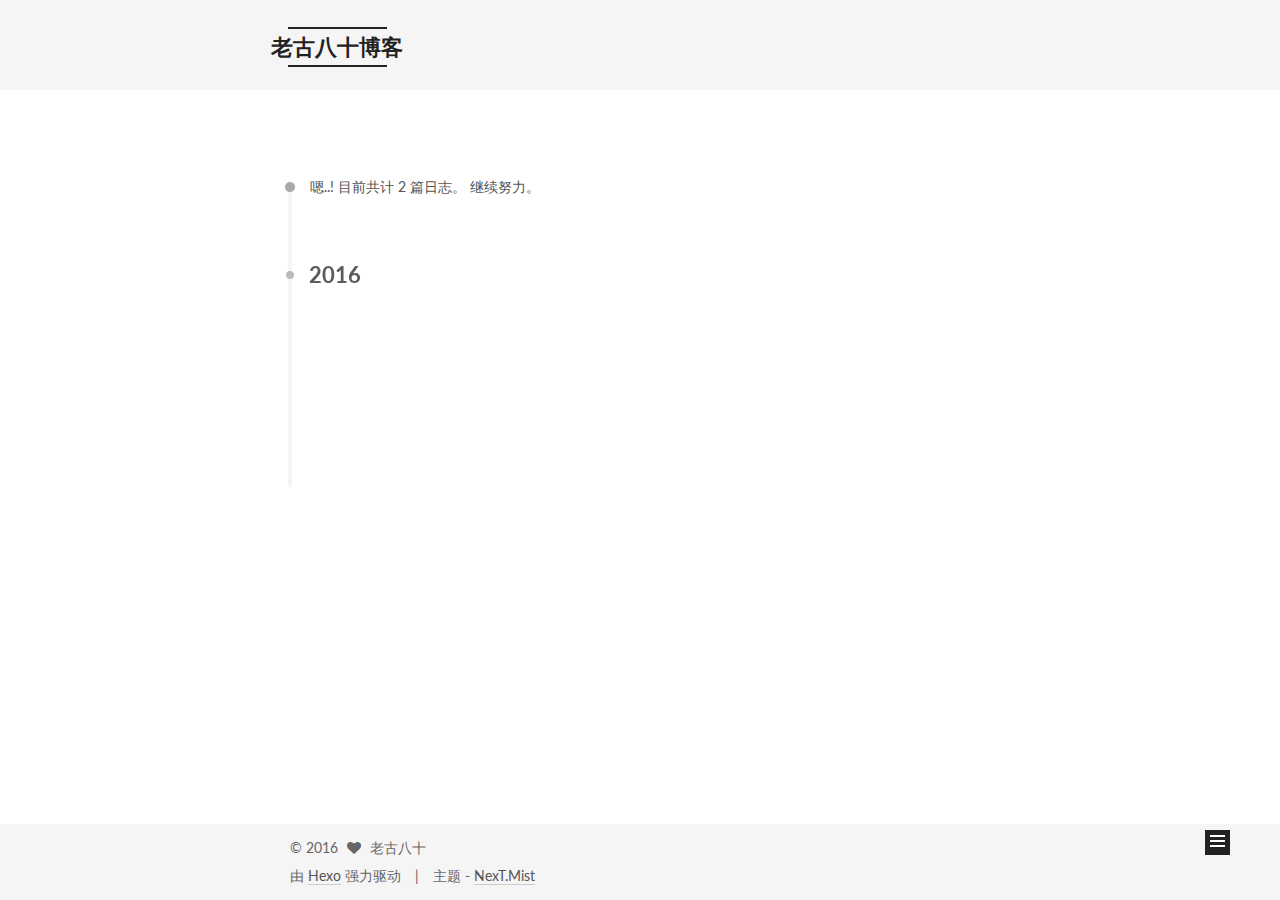
==== archives/index.html @ c92bc1c1 "Site updated: 2016-05-31 10:13:16" ====
<!doctype html>



  


<html class="theme-next mist use-motion">
<head>
  <meta charset="UTF-8"/>
<meta http-equiv="X-UA-Compatible" content="IE=edge,chrome=1" />
<meta name="viewport" content="width=device-width, initial-scale=1, maximum-scale=1"/>



<meta http-equiv="Cache-Control" content="no-transform" />
<meta http-equiv="Cache-Control" content="no-siteapp" />












  
  
  <link href="/vendors/fancybox/source/jquery.fancybox.css?v=2.1.5" rel="stylesheet" type="text/css" />




  
  
  
  

  
    
    
  

  

  

  

  

  
    
    
    <link href="//fonts.googleapis.com/css?family=Lato:300,300italic,400,400italic,700,700italic&subset=latin,latin-ext" rel="stylesheet" type="text/css">
  






<link href="/vendors/font-awesome/css/font-awesome.min.css?v=4.4.0" rel="stylesheet" type="text/css" />

<link href="/css/main.css?v=5.0.1" rel="stylesheet" type="text/css" />


  <meta name="keywords" content="Hexo, NexT" />








  <link rel="shortcut icon" type="image/x-icon" href="/favicon.ico?v=5.0.1" />






<meta name="description" content="技术">
<meta property="og:type" content="website">
<meta property="og:title" content="老古八十博客">
<meta property="og:url" content="http://yoursite.com/archives/index.html">
<meta property="og:site_name" content="老古八十博客">
<meta property="og:description" content="技术">
<meta name="twitter:card" content="summary">
<meta name="twitter:title" content="老古八十博客">
<meta name="twitter:description" content="技术">



<script type="text/javascript" id="hexo.configuration">
  var NexT = window.NexT || {};
  var CONFIG = {
    scheme: 'Mist',
    sidebar: {"position":"left","display":"post"},
    fancybox: true,
    motion: true,
    duoshuo: {
      userId: 0,
      author: '博主'
    }
  };
</script>

  <title> 归档 | 老古八十博客 </title>
</head>

<body itemscope itemtype="http://schema.org/WebPage" lang="zh-Hans">

  










  
  
    
  

  <div class="container one-collumn sidebar-position-left  page-archive  ">
    <div class="headband"></div>

    <header id="header" class="header" itemscope itemtype="http://schema.org/WPHeader">
      <div class="header-inner"><div class="site-meta ">
  

  <div class="custom-logo-site-title">
    <a href="/"  class="brand" rel="start">
      <span class="logo-line-before"><i></i></span>
      <span class="site-title">老古八十博客</span>
      <span class="logo-line-after"><i></i></span>
    </a>
  </div>
  <p class="site-subtitle">个人博客</p>
</div>

<div class="site-nav-toggle">
  <button>
    <span class="btn-bar"></span>
    <span class="btn-bar"></span>
    <span class="btn-bar"></span>
  </button>
</div>

<nav class="site-nav">
  

  
    <ul id="menu" class="menu">
      
        
        <li class="menu-item menu-item-home">
          <a href="/" rel="section">
            
              <i class="menu-item-icon fa fa-fw fa-home"></i> <br />
            
            首页
          </a>
        </li>
      
        
        <li class="menu-item menu-item-archives">
          <a href="/archives" rel="section">
            
              <i class="menu-item-icon fa fa-fw fa-archive"></i> <br />
            
            归档
          </a>
        </li>
      
        
        <li class="menu-item menu-item-tags">
          <a href="/tags" rel="section">
            
              <i class="menu-item-icon fa fa-fw fa-tags"></i> <br />
            
            标签
          </a>
        </li>
      

      
    </ul>
  

  
</nav>

 </div>
    </header>

    <main id="main" class="main">
      <div class="main-inner">
        <div class="content-wrap">
          <div id="content" class="content">
            

  <section id="posts" class="posts-collapse">
    <span class="archive-move-on"></span>

    <span class="archive-page-counter">
      
      
      
        
      
      嗯..! 目前共计 2 篇日志。 继续努力。
    </span>

    

      
      
      

      
        
        <div class="collection-title">
          <h2 class="archive-year motion-element" id="archive-year-2016">2016</h2>
        </div>
      
      

      

  <article class="post post-type-normal" itemscope itemtype="http://schema.org/Article">
    <header class="post-header">

      <h1 class="post-title">
        
            <a class="post-title-link" href="/2016/05/31/hello-world/" itemprop="url">
              
                <span itemprop="name">Hello World</span>
              
            </a>
        
      </h1>

      <div class="post-meta">
        <time class="post-time" itemprop="dateCreated"
              datetime="2016-05-31T10:12:57+08:00"
              content="2016-05-31" >
          05-31
        </time>
      </div>

    </header>
  </article>



    

      
      
      

      
      

      

  <article class="post post-type-normal" itemscope itemtype="http://schema.org/Article">
    <header class="post-header">

      <h1 class="post-title">
        
            <a class="post-title-link" href="/2016/05/31/开始/" itemprop="url">
              
                <span itemprop="name">开始</span>
              
            </a>
        
      </h1>

      <div class="post-meta">
        <time class="post-time" itemprop="dateCreated"
              datetime="2016-05-31T09:29:41+08:00"
              content="2016-05-31" >
          05-31
        </time>
      </div>

    </header>
  </article>



    

  </section>

  



          </div>
          


          

        </div>
        
          
  
  <div class="sidebar-toggle">
    <div class="sidebar-toggle-line-wrap">
      <span class="sidebar-toggle-line sidebar-toggle-line-first"></span>
      <span class="sidebar-toggle-line sidebar-toggle-line-middle"></span>
      <span class="sidebar-toggle-line sidebar-toggle-line-last"></span>
    </div>
  </div>

  <aside id="sidebar" class="sidebar">
    <div class="sidebar-inner">

      

      

      <section class="site-overview sidebar-panel  sidebar-panel-active ">
        <div class="site-author motion-element" itemprop="author" itemscope itemtype="http://schema.org/Person">
          <img class="site-author-image" itemprop="image"
               src="/images/avatar.gif"
               alt="老古八十" />
          <p class="site-author-name" itemprop="name">老古八十</p>
          <p class="site-description motion-element" itemprop="description">技术</p>
        </div>
        <nav class="site-state motion-element">
          <div class="site-state-item site-state-posts">
            <a href="/archives">
              <span class="site-state-item-count">2</span>
              <span class="site-state-item-name">日志</span>
            </a>
          </div>

          

          
            <div class="site-state-item site-state-tags">
              <a href="/tags">
                <span class="site-state-item-count">1</span>
                <span class="site-state-item-name">标签</span>
              </a>
            </div>
          

        </nav>

        

        <div class="links-of-author motion-element">
          
        </div>

        
        

        
        

      </section>

      

    </div>
  </aside>


        
      </div>
    </main>

    <footer id="footer" class="footer">
      <div class="footer-inner">
        <div class="copyright" >
  
  &copy; 
  <span itemprop="copyrightYear">2016</span>
  <span class="with-love">
    <i class="fa fa-heart"></i>
  </span>
  <span class="author" itemprop="copyrightHolder">老古八十</span>
</div>

<div class="powered-by">
  由 <a class="theme-link" href="http://hexo.io">Hexo</a> 强力驱动
</div>

<div class="theme-info">
  主题 -
  <a class="theme-link" href="https://github.com/iissnan/hexo-theme-next">
    NexT.Mist
  </a>
</div>

        

        
      </div>
    </footer>

    <div class="back-to-top">
      <i class="fa fa-arrow-up"></i>
    </div>
  </div>

  

<script type="text/javascript">
  if (Object.prototype.toString.call(window.Promise) !== '[object Function]') {
    window.Promise = null;
  }
</script>









  



  
  <script type="text/javascript" src="/vendors/jquery/index.js?v=2.1.3"></script>

  
  <script type="text/javascript" src="/vendors/fastclick/lib/fastclick.min.js?v=1.0.6"></script>

  
  <script type="text/javascript" src="/vendors/jquery_lazyload/jquery.lazyload.js?v=1.9.7"></script>

  
  <script type="text/javascript" src="/vendors/velocity/velocity.min.js?v=1.2.1"></script>

  
  <script type="text/javascript" src="/vendors/velocity/velocity.ui.min.js?v=1.2.1"></script>

  
  <script type="text/javascript" src="/vendors/fancybox/source/jquery.fancybox.pack.js?v=2.1.5"></script>


  


  <script type="text/javascript" src="/js/src/utils.js?v=5.0.1"></script>

  <script type="text/javascript" src="/js/src/motion.js?v=5.0.1"></script>



  
  

  
  
    <script type="text/javascript" id="motion.page.archive">
      $('.archive-year').velocity('transition.slideLeftIn');
    </script>
  


  


  <script type="text/javascript" src="/js/src/bootstrap.js?v=5.0.1"></script>



  



  




  
  
  

  

  

</body>
</html>
---- css/main.css ----
/* normalize.css v3.0.2 | MIT License | git.io/normalize */
html {
  font-family: sans-serif; /* 1 */
  -ms-text-size-adjust: 100%; /* 2 */
  -webkit-text-size-adjust: 100%; /* 2 */
}
body {
  margin: 0;
}
article,
aside,
details,
figcaption,
figure,
footer,
header,
hgroup,
main,
menu,
nav,
section,
summary {
  display: block;
}
audio,
canvas,
progress,
video {
  display: inline-block; /* 1 */
  vertical-align: baseline; /* 2 */
}
audio:not([controls]) {
  display: none;
  height: 0;
}
[hidden],
template {
  display: none;
}
a {
  background-color: transparent;
}
a:active,
a:hover {
  outline: 0;
}
abbr[title] {
  border-bottom: 1px dotted;
}
b,
strong {
  font-weight: bold;
}
dfn {
  font-style: italic;
}
h1 {
  font-size: 2em;
  margin: 0.67em 0;
}
mark {
  background: #ff0;
  color: #000;
}
small {
  font-size: 80%;
}
sub,
sup {
  font-size: 75%;
  line-height: 0;
  position: relative;
  vertical-align: baseline;
}
sup {
  top: -0.5em;
}
sub {
  bottom: -0.25em;
}
img {
  border: 0;
}
svg:not(:root) {
  overflow: hidden;
}
figure {
  margin: 1em 40px;
}
hr {
  -moz-box-sizing: content-box;
  box-sizing: content-box;
  height: 0;
}
pre {
  overflow: auto;
}
code,
kbd,
pre,
samp {
  font-family: monospace, monospace;
  font-size: 1em;
}
button,
input,
optgroup,
select,
textarea {
  color: inherit; /* 1 */
  font: inherit; /* 2 */
  margin: 0; /* 3 */
}
button {
  overflow: visible;
}
button,
select {
  text-transform: none;
}
button,
html input[type="button"],
input[type="reset"],
input[type="submit"] {
  -webkit-appearance: button; /* 2 */
  cursor: pointer; /* 3 */
}
button[disabled],
html input[disabled] {
  cursor: default;
}
button::-moz-focus-inner,
input::-moz-focus-inner {
  border: 0;
  padding: 0;
}
input {
  line-height: normal;
}
input[type="checkbox"],
input[type="radio"] {
  box-sizing: border-box; /* 1 */
  padding: 0; /* 2 */
}
input[type="number"]::-webkit-inner-spin-button,
input[type="number"]::-webkit-outer-spin-button {
  height: auto;
}
input[type="search"] {
  -webkit-appearance: textfield; /* 1 */
  -moz-box-sizing: content-box;
  -webkit-box-sizing: content-box; /* 2 */
  box-sizing: content-box;
}
input[type="search"]::-webkit-search-cancel-button,
input[type="search"]::-webkit-search-decoration {
  -webkit-appearance: none;
}
fieldset {
  border: 1px solid #c0c0c0;
  margin: 0 2px;
  padding: 0.35em 0.625em 0.75em;
}
legend {
  border: 0; /* 1 */
  padding: 0; /* 2 */
}
textarea {
  overflow: auto;
}
optgroup {
  font-weight: bold;
}
table {
  border-collapse: collapse;
  border-spacing: 0;
}
td,
th {
  padding: 0;
}
::selection {
  background: #262a30;
  color: #fff;
}
body {
  position: relative;
  font-family: 'Lato', "PingFang SC", "Microsoft YaHei", sans-serif;
  font-size: 14px;
  line-height: 2;
  color: #555;
  background: #fff;
}
@media (max-width: 767px) {
  body {
    padding-right: 0 !important;
  }
}
@media (min-width: 768px) and (max-width: 991px) {
  body {
    padding-right: 0 !important;
  }
}
@media (min-width: 1600px) {
  body {
    font-size: 16px;
  }
}
h1,
h2,
h3,
h4,
h5,
h6 {
  margin: 0;
  padding: 0;
  font-weight: bold;
  line-height: 1.5;
  font-family: 'Lato', "PingFang SC", "Microsoft YaHei", sans-serif;
}
h2,
h3,
h4,
h5,
h6 {
  margin: 20px 0 15px;
}
h1 {
  font-size: 24px;
}
@media (max-width: 767px) {
  h1 {
    font-size: 20px;
  }
}
h2 {
  font-size: 22px;
}
@media (max-width: 767px) {
  h2 {
    font-size: 18px;
  }
}
h3 {
  font-size: 20px;
}
@media (max-width: 767px) {
  h3 {
    font-size: 16px;
  }
}
h4 {
  font-size: 18px;
}
@media (max-width: 767px) {
  h4 {
    font-size: 14px;
  }
}
h5 {
  font-size: 16px;
}
@media (max-width: 767px) {
  h5 {
    font-size: 12px;
  }
}
h6 {
  font-size: 14px;
}
@media (max-width: 767px) {
  h6 {
    font-size: 10px;
  }
}
p {
  margin: 0 0 25px 0;
}
a {
  color: #555;
  text-decoration: none;
  border-bottom: 1px solid #999;
  word-wrap: break-word;
}
a:hover {
  color: #222;
  border-bottom-color: #222;
}
ul {
  list-style: none;
}
blockquote {
  margin: 0;
  padding: 0;
}
img {
  display: block;
  margin: auto;
  max-width: 100%;
  height: auto;
}
hr {
  margin: 40px 0;
  height: 3px;
  border: none;
  background-color: #ddd;
  background-image: repeating-linear-gradient(-45deg, #fff, #fff 4px, transparent 4px, transparent 8px);
}
blockquote {
  padding: 0 15px;
  color: #666;
  border-left: 4px solid #ddd;
}
blockquote cite::before {
  content: "-";
  padding: 0 5px;
}
dt {
  font-weight: 700;
}
dd {
  margin: 0;
  padding: 0;
}
.text-left {
  text-align: left;
}
.text-center {
  text-align: center;
}
.text-right {
  text-align: right;
}
.text-justify {
  text-align: justify;
}
.text-nowrap {
  white-space: nowrap;
}
.text-lowercase {
  text-transform: lowercase;
}
.text-uppercase {
  text-transform: uppercase;
}
.text-capitalize {
  text-transform: capitalize;
}
.center-block {
  display: block;
  margin-left: auto;
  margin-right: auto;
}
.clearfix:before,
.clearfix:after {
  content: " ";
  display: table;
}
.clearfix:after {
  clear: both;
}
.pullquote {
  width: 45%;
}
.pullquote.left {
  float: left;
  margin-left: 5px;
  margin-right: 10px;
}
.pullquote.right {
  float: right;
  margin-left: 10px;
  margin-right: 5px;
}
.affix.affix.affix {
  position: fixed;
}
.translation {
  margin-top: -20px;
  font-size: 14px;
  color: #999;
}
.scrollbar-measure {
  width: 100px;
  height: 100px;
  overflow: scroll;
  position: absolute;
  top: -9999px;
}
.use-motion .motion-element {
  opacity: 0;
}
#local-search-input {
  padding: 3px;
  border: none;
  text-indent: 14px;
  border-radius: 0;
  width: 140px;
  outline: none;
  border-bottom: 1px solid #999;
  background: inherit;
  opacity: 0.5;
}
#local-search-input:focus {
  opacity: 1;
}
.search-icon {
  position: absolute;
  top: 9px;
}
table {
  margin: 20px 0;
  width: 100%;
  border-collapse: collapse;
  border-spacing: 0;
  border: 1px solid #ddd;
  font-size: 14px;
  table-layout: fixed;
  word-wrap: break-all;
}
table>tbody>tr:nth-of-type(odd) {
  background-color: #f9f9f9;
}
table>tbody>tr:hover {
  background-color: #f5f5f5;
}
caption,
th,
td {
  padding: 8px;
  text-align: left;
  vertical-align: middle;
  font-weight: normal;
}
th,
td {
  border-bottom: 3px solid #ddd;
  border-right: 1px solid #eee;
}
th {
  padding-bottom: 10px;
  font-weight: 700;
}
td {
  border-bottom-width: 1px;
}
html,
body {
  height: 100%;
}
.container {
  position: relative;
  min-height: 100%;
}
.header-inner {
  margin: 0 auto;
  padding: 100px 0 70px;
  width: 700px;
}
@media (min-width: 1600px) {
  .container .header-inner {
    width: 900px;
  }
}
.main {
  padding-bottom: 150px;
}
.main-inner {
  margin: 0 auto;
  width: 700px;
}
@media (min-width: 1600px) {
  .container .main-inner {
    width: 900px;
  }
}
.footer {
  position: absolute;
  left: 0;
  bottom: 0;
  width: 100%;
  min-height: 50px;
}
.footer-inner {
  box-sizing: border-box;
  margin: 20px auto;
  width: 700px;
}
@media (min-width: 1600px) {
  .container .footer-inner {
    width: 900px;
  }
}
pre,
.highlight {
  overflow: auto;
  margin: 20px 0;
  padding: 15px;
  font-size: 13px;
  color: #4d4d4c;
  background: #f7f7f7;
  line-height: 1.6;
}
pre,
code {
  font-family: consolas, Menlo, "PingFang SC", "Microsoft YaHei", monospace;
}
code {
  padding: 2px 4px;
  word-break: break-all;
  color: #555;
  background: #eee;
  border-radius: 4px;
  font-size: 13px;
}
pre code {
  padding: 0;
  color: #4d4d4c;
  background: none;
  text-shadow: none;
}
.highlight pre {
  border: none;
  margin: 0;
  padding: 1px;
}
.highlight table {
  margin: 0;
  width: auto;
  border: none;
}
.highlight td {
  border: none;
  padding: 0;
}
.highlight figcaption {
  font-size: 1em;
  color: #4d4d4c;
  line-height: 1em;
  margin-bottom: 1em;
}
.highlight figcaption:before,
.highlight figcaption:after {
  content: " ";
  display: table;
}
.highlight figcaption:after {
  clear: both;
}
.highlight figcaption a {
  float: right;
  color: #4d4d4c;
}
.highlight figcaption a:hover {
  border-bottom-color: #4d4d4c;
}
.highlight .gutter pre {
  color: #666;
  text-align: right;
  padding-right: 20px;
}
.highlight .line {
  height: 20px;
}
.gist table {
  width: auto;
}
.gist table td {
  border: none;
}
pre .comment {
  color: #8e908c;
}
pre .variable,
pre .attribute,
pre .tag,
pre .regexp,
pre .ruby .constant,
pre .xml .tag .title,
pre .xml .pi,
pre .xml .doctype,
pre .html .doctype,
pre .css .id,
pre .css .class,
pre .css .pseudo {
  color: #c82829;
}
pre .number,
pre .preprocessor,
pre .built_in,
pre .literal,
pre .params,
pre .constant,
pre .command {
  color: #f5871f;
}
pre .ruby .class .title,
pre .css .rules .attribute,
pre .string,
pre .value,
pre .inheritance,
pre .header,
pre .ruby .symbol,
pre .xml .cdata,
pre .special,
pre .number,
pre .formula {
  color: #718c00;
}
pre .title,
pre .css .hexcolor {
  color: #3e999f;
}
pre .function,
pre .python .decorator,
pre .python .title,
pre .ruby .function .title,
pre .ruby .title .keyword,
pre .perl .sub,
pre .javascript .title,
pre .coffeescript .title {
  color: #4271ae;
}
pre .keyword,
pre .javascript .function {
  color: #8959a8;
}
.full-image.full-image.full-image {
  border: none;
  max-width: 100%;
  width: auto;
  margin: 20px auto;
}
@media (min-width: 992px) {
  .full-image.full-image.full-image {
    max-width: none;
    width: 126%;
    margin: 0 -13%;
  }
}
.blockquote-center,
.page-home .post-type-quote blockquote,
.page-post-detail .post-type-quote blockquote {
  position: relative;
  margin: 40px 0;
  padding: 0;
  border-left: none;
  text-align: center;
}
.blockquote-center::before,
.page-home .post-type-quote blockquote::before,
.page-post-detail .post-type-quote blockquote::before,
.blockquote-center::after,
.page-home .post-type-quote blockquote::after,
.page-post-detail .post-type-quote blockquote::after {
  position: absolute;
  content: ' ';
  display: block;
  width: 100%;
  height: 24px;
  opacity: 0.2;
  background-repeat: no-repeat;
  background-position: 0 -6px;
  background-size: 22px 22px;
}
.blockquote-center::before,
.page-home .post-type-quote blockquote::before,
.page-post-detail .post-type-quote blockquote::before {
  top: -20px;
  background-image: url("../images/quote-l.svg");
  border-top: 1px solid #ccc;
}
.blockquote-center::after,
.page-home .post-type-quote blockquote::after,
.page-post-detail .post-type-quote blockquote::after {
  bottom: -20px;
  background-image: url("../images/quote-r.svg");
  border-bottom: 1px solid #ccc;
  background-position: 100% 8px;
}
.blockquote-center p,
.page-home .post-type-quote blockquote p,
.page-post-detail .post-type-quote blockquote p,
.blockquote-center div,
.page-home .post-type-quote blockquote div,
.page-post-detail .post-type-quote blockquote div {
  text-align: center;
}
.post .post-body .group-picture img {
  box-sizing: border-box;
  padding: 0 3px;
  border: none;
}
.post .group-picture-row {
  overflow: hidden;
  margin-top: 6px;
}
.post .group-picture-row:first-child {
  margin-top: 0;
}
.post .group-picture-column {
  float: left;
}
.page-post-detail .post-body .group-picture-column {
  float: none;
  margin-top: 10px;
  width: auto !important;
}
.page-post-detail .post-body .group-picture-column img {
  margin: 0 auto;
}
.page-archive .group-picture-container {
  overflow: hidden;
}
.page-archive .group-picture-row {
  float: left;
}
.page-archive .group-picture-row:first-child {
  margin-top: 6px;
}
.page-archive .group-picture-column {
  max-width: 150px;
  max-height: 150px;
}
.btn {
  display: inline-block;
  padding: 0 20px;
  font-size: 14px;
  color: #fff;
  background: #222;
  border: 2px solid #222;
  text-decoration: none;
  border-radius: 0;
  transition-property: background-color;
  transition-duration: 0.2s;
  transition-timing-function: ease-in-out;
  transition-delay: 0s;
}
.btn:hover,
.post-more-link .btn:hover {
  border-color: #222;
  color: #222;
  background: #fff;
}
.btn-bar {
  display: block;
  width: 22px;
  height: 2px;
  background: #555;
  border-radius: 1px;
}
.btn-bar+.btn-bar {
  margin-top: 4px;
}
.pagination {
  margin: 120px 0 40px;
  text-align: center;
  border-top: 1px solid #eee;
}
.page-number-basic,
.pagination .prev,
.pagination .next,
.pagination .page-number,
.pagination .space {
  display: inline-block;
  position: relative;
  top: -1px;
  margin: 0 10px;
  padding: 0 10px;
  line-height: 30px;
}
@media (max-width: 767px) {
  .page-number-basic,
  .pagination .prev,
  .pagination .next,
  .pagination .page-number,
  .pagination .space {
    margin: 0 5px;
  }
}
.pagination .prev,
.pagination .next,
.pagination .page-number {
  border-bottom: 0;
  border-top: 1px solid #eee;
  transition-property: border-color;
  transition-duration: 0.2s;
  transition-timing-function: ease-in-out;
  transition-delay: 0s;
}
.pagination .prev:hover,
.pagination .next:hover,
.pagination .page-number:hover {
  border-top-color: #222;
}
.pagination .space {
  padding: 0;
  margin: 0;
}
.pagination .prev {
  margin-left: 0;
}
.pagination .next {
  margin-right: 0;
}
.pagination .page-number.current {
  color: #fff;
  background: #ccc;
  border-top-color: #ccc;
}
@media (max-width: 767px) {
  .pagination {
    border-top: none;
  }
  .pagination .prev,
  .pagination .next,
  .pagination .page-number {
    margin-bottom: 10px;
    border-top: 0;
    border-bottom: 1px solid #eee;
  }
  .pagination .prev:hover,
  .pagination .next:hover,
  .pagination .page-number:hover {
    border-bottom-color: #222;
  }
}
.comments {
  margin: 60px 20px 0;
}
.tag-cloud {
  text-align: center;
}
.tag-cloud a {
  display: inline-block;
  margin: 10px;
}
.back-to-top {
  box-sizing: border-box;
  position: fixed;
  bottom: -100px;
  right: 50px;
  z-index: 1050;
  padding: 0 6px;
  width: 25px;
  background: #222;
  font-size: 12px;
  opacity: 1;
  color: #fff;
  cursor: pointer;
  text-align: center;
  -webkit-transform: translateZ(0);
  transition-property: bottom;
  transition-duration: 0.2s;
  transition-timing-function: ease-in-out;
  transition-delay: 0s;
}
@media (max-width: 767px) {
  .back-to-top {
    display: none;
  }
}
@media (min-width: 768px) and (max-width: 991px) {
  .back-to-top {
    display: none;
  }
}
.back-to-top.back-to-top-on {
  bottom: 19px;
}
.header {
  background: #fff;
}
.header-inner {
  position: relative;
}
.headband {
  height: 3px;
  background: #222;
}
.site-meta {
  margin: 0;
  text-align: left;
}
@media (max-width: 767px) {
  .site-meta {
    text-align: center;
  }
}
.brand {
  position: relative;
  display: inline-block;
  padding: 0 40px;
  color: #222;
  background: #222;
  border-bottom: none;
}
.brand:hover {
  color: #222;
}
.logo {
  display: inline-block;
  margin-right: 5px;
  line-height: 36px;
  vertical-align: top;
}
.site-title {
  display: inline-block;
  vertical-align: top;
  line-height: 36px;
  font-size: 20px;
  font-weight: normal;
  font-family: 'Lato', "PingFang SC", "Microsoft YaHei", sans-serif;
}
.site-subtitle {
  margin-top: 10px;
  font-size: 13px;
  color: #999;
}
.use-motion .brand {
  opacity: 0;
}
.use-motion .logo,
.use-motion .site-title,
.use-motion .site-subtitle {
  opacity: 0;
  position: relative;
  top: -10px;
}
.site-nav-toggle {
  display: none;
  position: absolute;
  top: 10px;
  left: 10px;
}
@media (max-width: 767px) {
  .site-nav-toggle {
    display: block;
  }
}
.site-nav-toggle button {
  margin-top: 2px;
  padding: 9px 10px;
  background: transparent;
  border: none;
}
@media (max-width: 767px) {
  .site-nav {
    display: none;
    margin: 0 -10px;
    padding: 0 10px;
    clear: both;
    border-top: 1px solid #ddd;
  }
}
@media (min-width: 768px) and (max-width: 991px) {
  .site-nav {
    display: block !important;
  }
}
@media (min-width: 992px) {
  .site-nav {
    display: block !important;
  }
}
.menu {
  margin-top: 20px;
  padding-left: 0;
  text-align: center;
}
.menu .menu-item {
  display: inline-block;
  margin: 0 10px;
}
@media screen and (max-width: 767px) {
  .menu .menu-item {
    margin-top: 10px;
  }
}
.menu .menu-item a {
  display: block;
  font-size: 13px;
  text-transform: capitalize;
  line-height: inherit;
  border-bottom: 1px solid transparent;
  transition-property: border-color;
  transition-duration: 0.2s;
  transition-timing-function: ease-in-out;
  transition-delay: 0s;
}
.menu .menu-item a:hover {
  border-bottom-color: #222;
}
.menu .menu-item .fa {
  margin-right: 5px;
}
.use-motion .menu-item {
  opacity: 0;
}
.post-body {
  font-family: 'Lato', "PingFang SC", "Microsoft YaHei", sans-serif;
}
@media (max-width: 767px) {
  .post-body {
    word-break: break-word;
  }
}
.post-body .fancybox img {
  display: block !important;
  margin: 0 auto;
  cursor: pointer;
  cursor: zoom-in;
  cursor: -webkit-zoom-in;
}
.post-body .image-caption,
.post-body .figure .caption {
  margin: 10px auto 15px;
  text-align: center;
  font-size: 14px;
  color: #999;
  font-weight: bold;
  line-height: 1;
}
.post-sticky-flag {
  display: inline-block;
  font-size: 16px;
  -ms-transform: rotate(30deg);
  -webkit-transform: rotate(30deg);
  -moz-transform: rotate(30deg);
  -ms-transform: rotate(30deg);
  -o-transform: rotate(30deg);
  transform: rotate(30deg);
}
.posts-expand {
  padding-top: 40px;
}
@media (max-width: 767px) {
  .posts-expand {
    margin: 0 20px;
  }
  .post-body pre,
  .post-body .highlight {
    padding: 10px;
  }
  .post-body pre .gutter pre,
  .post-body .highlight .gutter pre {
    padding-right: 10px;
  }
}
@media (min-width: 992px) {
  .posts-expand .post-body {
    text-align: justify;
  }
}
.posts-expand .post-body h2,
.posts-expand .post-body h3,
.posts-expand .post-body h4,
.posts-expand .post-body h5,
.posts-expand .post-body h6 {
  padding-top: 10px;
}
.posts-expand .post-body h2 .header-anchor,
.posts-expand .post-body h3 .header-anchor,
.posts-expand .post-body h4 .header-anchor,
.posts-expand .post-body h5 .header-anchor,
.posts-expand .post-body h6 .header-anchor {
  float: right;
  margin-left: 10px;
  color: #ccc;
  border-bottom-style: none;
  visibility: hidden;
}
.posts-expand .post-body h2 .header-anchor:hover,
.posts-expand .post-body h3 .header-anchor:hover,
.posts-expand .post-body h4 .header-anchor:hover,
.posts-expand .post-body h5 .header-anchor:hover,
.posts-expand .post-body h6 .header-anchor:hover {
  color: inherit;
}
.posts-expand .post-body h2:hover .header-anchor,
.posts-expand .post-body h3:hover .header-anchor,
.posts-expand .post-body h4:hover .header-anchor,
.posts-expand .post-body h5:hover .header-anchor,
.posts-expand .post-body h6:hover .header-anchor {
  visibility: visible;
}
.posts-expand .post-body ul li {
  list-style: circle;
}
.posts-expand .post-body img {
  box-sizing: border-box;
  margin: auto;
  padding: 3px;
  border: 1px solid #ddd;
}
.posts-expand .fancybox img {
  margin: 0 auto;
}
@media (max-width: 767px) {
  .posts-collapse {
    margin: 0 20px;
  }
  .posts-collapse .post-title,
  .posts-collapse .post-meta {
    display: block;
    width: auto;
    text-align: left;
  }
}
.posts-collapse {
  position: relative;
  z-index: 1010;
  margin-left: 0;
}
.posts-collapse::after {
  content: " ";
  position: absolute;
  top: 20px;
  left: 0;
  margin-left: -2px;
  width: 4px;
  height: 100%;
  background: #f5f5f5;
  z-index: -1;
}
@media (max-width: 767px) {
  .posts-collapse {
    margin: 0 20px;
  }
}
.posts-collapse .collection-title {
  position: relative;
  margin: 60px 0;
}
.posts-collapse .collection-title h2 {
  margin-left: 20px;
}
.posts-collapse .collection-title small {
  color: #bbb;
}
.posts-collapse .collection-title::before {
  content: " ";
  position: absolute;
  left: 0;
  top: 50%;
  margin-left: -4px;
  margin-top: -4px;
  width: 8px;
  height: 8px;
  background: #bbb;
  border-radius: 50%;
}
.posts-collapse .post {
  margin: 30px 0;
}
.posts-collapse .post-header {
  position: relative;
  transition-duration: 0.2s;
  transition-timing-function: ease-in-out;
  transition-delay: 0s;
  transition-property: border;
  border-bottom: 1px dashed #ccc;
}
.posts-collapse .post-header::before {
  content: " ";
  position: absolute;
  left: 0;
  top: 12px;
  width: 6px;
  height: 6px;
  margin-left: -4px;
  background: #bbb;
  border-radius: 50%;
  border: 1px solid #fff;
  transition-duration: 0.2s;
  transition-timing-function: ease-in-out;
  transition-delay: 0s;
  transition-property: background;
}
.posts-collapse .post-header:hover {
  border-bottom-color: #666;
}
.posts-collapse .post-header:hover::before {
  background: #222;
}
.posts-collapse .post-meta {
  position: absolute;
  font-size: 12px;
  left: 20px;
  top: 5px;
}
.posts-collapse .post-comments-count {
  display: none;
}
.posts-collapse .post-title {
  margin-left: 60px;
  font-size: 16px;
  font-weight: normal;
  line-height: inherit;
}
.posts-collapse .post-title::after {
  margin-left: 3px;
  opacity: 0.6;
}
.posts-collapse .post-title a {
  color: #666;
  border-bottom: none;
}
.page-home .post-type-quote .post-header,
.page-post-detail .post-type-quote .post-header,
.page-home .post-type-quote .post-tags,
.page-post-detail .post-type-quote .post-tags {
  display: none;
}
.posts-expand .post-title {
  font-size: 26px;
  text-align: center;
  word-break: break-word;
  font-weight: 400;
}
@media (max-width: 767px) {
  .posts-expand .post-title {
    font-size: 22px;
  }
}
.posts-expand .post-title-link {
  display: inline-block;
  position: relative;
  color: #555;
  border-bottom: none;
  line-height: 1.2;
  vertical-align: top;
}
.posts-expand .post-title-link::before {
  content: "";
  position: absolute;
  width: 100%;
  height: 2px;
  bottom: 0;
  left: 0;
  background-color: #000;
  visibility: hidden;
  -webkit-transform: scaleX(0);
  -moz-transform: scaleX(0);
  -ms-transform: scaleX(0);
  -o-transform: scaleX(0);
  transform: scaleX(0);
  transition-duration: 0.2s;
  transition-timing-function: ease-in-out;
  transition-delay: 0s;
}
.posts-expand .post-title-link:hover::before {
  visibility: visible;
  -webkit-transform: scaleX(1);
  -moz-transform: scaleX(1);
  -ms-transform: scaleX(1);
  -o-transform: scaleX(1);
  transform: scaleX(1);
}
.posts-expand .post-title-link .fa {
  font-size: 16px;
}
.posts-expand .post-meta {
  margin: 3px 0 60px 0;
  color: #999;
  font-family: 'Lato', "PingFang SC", "Microsoft YaHei", sans-serif;
  font-size: 12px;
  text-align: center;
}
.posts-expand .post-meta .post-category-list {
  display: inline-block;
  margin: 0;
  padding: 3px;
}
.posts-expand .post-meta .post-category-list-link {
  color: #999;
}
.post-meta-item-icon {
  display: none;
  margin-right: 3px;
}
@media (min-width: 768px) and (max-width: 991px) {
  .post-meta-item-icon {
    display: inline-block;
  }
}
@media (max-width: 767px) {
  .post-meta-item-icon {
    display: inline-block;
  }
}
@media (min-width: 768px) and (max-width: 991px) {
  .post-meta-item-text {
    display: none;
  }
}
@media (max-width: 767px) {
  .post-meta-item-text {
    display: none;
  }
}
@media (max-width: 767px) {
  .posts-expand .post-comments-count {
    display: none;
  }
}
.post-more-link {
  margin-top: 50px;
}
.post-more-link .btn {
  color: #555;
  font-size: 14px;
  background: transparent;
  border-radius: 0;
  line-height: 2;
}
.posts-expand .post-tags {
  margin-top: 40px;
  text-align: center;
}
.posts-expand .post-tags a {
  display: inline-block;
  margin-right: 10px;
  font-size: 13px;
}
.post-nav {
  overflow: hidden;
  margin-top: 60px;
  padding: 10px;
  white-space: nowrap;
  border-top: 1px solid #eee;
}
.post-nav-item {
  display: inline-block;
  width: 50%;
  white-space: normal;
}
.post-nav-item a {
  position: relative;
  display: inline-block;
  line-height: 25px;
  font-size: 14px;
  color: #555;
  border-bottom: none;
}
.post-nav-item a:hover {
  color: #222;
  border-bottom: none;
}
.post-nav-item a:active {
  top: 2px;
}
.post-nav-item a i {
  font-size: 12px;
}
.post-nav-prev {
  text-align: right;
}
.posts-expand .post-eof {
  display: block;
  margin: 80px auto 60px;
  width: 8%;
  height: 1px;
  background: #ccc;
  text-align: center;
}
.post:last-child .post-eof.post-eof.post-eof {
  display: none;
}
.post-gallery {
  display: table;
  table-layout: fixed;
  width: 100%;
  border-collapse: separate;
}
.post-gallery-row {
  display: table-row;
}
.post-gallery .post-gallery-img {
  display: table-cell;
  text-align: center;
  vertical-align: middle;
  border: none;
}
.post-gallery .post-gallery-img img {
  max-width: 100%;
  max-height: 100%;
  border: none;
}
.fancybox-close,
.fancybox-close:hover {
  border: none;
}
.sidebar {
  position: fixed;
  right: 0;
  top: 0;
  bottom: 0;
  width: 0;
  z-index: 1040;
  box-shadow: inset 0 2px 6px #000;
  background: #222;
  -webkit-transform: translateZ(0);
}
.sidebar a {
  color: #999;
  border-bottom-color: #555;
}
.sidebar a:hover {
  color: #eee;
}
@media (min-width: 768px) and (max-width: 991px) {
  .sidebar {
    display: none !important;
  }
}
@media (max-width: 767px) {
  .sidebar {
    display: none !important;
  }
}
.sidebar-inner {
  position: relative;
  padding: 20px 10px;
  color: #999;
  text-align: center;
}
.sidebar-toggle {
  position: fixed;
  right: 50px;
  bottom: 45px;
  width: 15px;
  height: 15px;
  padding: 5px;
  background: #222;
  line-height: 0;
  z-index: 1050;
  cursor: pointer;
  -webkit-transform: translateZ(0);
}
@media (min-width: 768px) and (max-width: 991px) {
  .sidebar-toggle {
    display: none;
  }
}
@media (max-width: 767px) {
  .sidebar-toggle {
    display: none;
  }
}
.sidebar-toggle-line {
  position: relative;
  display: inline-block;
  vertical-align: top;
  height: 2px;
  width: 100%;
  background: #fff;
  margin-top: 3px;
}
.sidebar-toggle-line:first-child {
  margin-top: 0;
}
.site-author-image {
  display: block;
  margin: 0 auto;
  padding: 2px;
  max-width: 96px;
  height: auto;
  border: 2px solid #333;
}
.site-author-name {
  margin: 5px 0 0;
  text-align: center;
  color: #f5f5f5;
  font-weight: normal;
}
.site-description {
  margin-top: 5px;
  text-align: center;
  font-size: 14px;
  color: #999;
}
.site-state {
  overflow: hidden;
  line-height: 1.4;
  white-space: nowrap;
  text-align: center;
}
.site-state-item {
  display: inline-block;
  padding: 0 15px;
  border-left: 1px solid #333;
}
.site-state-item:first-child {
  border-left: none;
}
.site-state-item a {
  border-bottom: none;
}
.site-state-item-count {
  display: block;
  text-align: center;
  color: inherit;
  font-weight: 600;
  font-size: 18px;
}
.site-state-item-name {
  font-size: 13px;
  color: inherit;
}
.feed-link {
  margin-top: 20px;
}
.feed-link a {
  display: inline-block;
  padding: 0 15px;
  color: #fc6423;
  border: 1px solid #fc6423;
  border-radius: 4px;
}
.feed-link a i {
  color: #fc6423;
  font-size: 14px;
}
.feed-link a:hover {
  color: #fff;
  background: #fc6423;
}
.feed-link a:hover i {
  color: #fff;
}
.links-of-author {
  margin-top: 20px;
}
.links-of-author a {
  display: inline-block;
  vertical-align: middle;
  margin-right: 10px;
  margin-bottom: 10px;
  border-bottom-color: #555;
  font-size: 13px;
}
.links-of-author a:before {
  display: inline-block;
  vertical-align: middle;
  margin-right: 3px;
  content: " ";
  width: 4px;
  height: 4px;
  border-radius: 50%;
  background: #6cffff;
}
.links-of-blogroll {
  font-size: 13px;
}
.links-of-blogroll-title {
  margin-top: 20px;
  font-size: 14px;
  font-weight: 600;
}
.links-of-blogroll-list {
  margin: 0;
  padding: 0;
}
.links-of-blogroll-item {
  padding: 2px 10px;
}
.sidebar-nav {
  margin: 0 0 20px;
  padding-left: 0;
}
.sidebar-nav li {
  display: inline-block;
  cursor: pointer;
  border-bottom: 1px solid transparent;
  font-size: 14px;
  color: #555;
}
.sidebar-nav li:hover {
  color: #f5f5f5;
}
.page-post-detail .sidebar-nav-toc {
  padding: 0 5px;
}
.page-post-detail .sidebar-nav-overview {
  margin-left: 10px;
}
.sidebar-nav .sidebar-nav-active {
  color: #87daff;
  border-bottom-color: #87daff;
}
.sidebar-nav .sidebar-nav-active:hover {
  color: #87daff;
}
.sidebar-panel {
  display: none;
}
.sidebar-panel-active {
  display: block;
}
.post-toc-empty {
  font-size: 14px;
  color: #666;
}
.post-toc-wrap {
  overflow: hidden;
}
.post-toc {
  overflow: auto;
}
.post-toc ol {
  margin: 0;
  padding: 0 2px 5px 10px;
  text-align: left;
  list-style: none;
  font-size: 14px;
}
.post-toc ol > ol {
  padding-left: 0;
}
.post-toc ol a {
  transition-duration: 0.2s;
  transition-timing-function: ease-in-out;
  transition-delay: 0s;
  transition-property: all;
  color: #999;
  border-bottom-color: #555;
}
.post-toc ol a:hover {
  color: #ccc;
  border-bottom-color: #ccc;
}
.post-toc .nav-item {
  overflow: hidden;
  text-overflow: ellipsis;
  white-space: nowrap;
  line-height: 1.8;
}
.post-toc .nav .nav-child {
  display: none;
}
.post-toc .nav .active > .nav-child {
  display: block;
}
.post-toc .nav .active-current > .nav-child {
  display: block;
}
.post-toc .nav .active-current > .nav-child > .nav-item {
  display: block;
}
.post-toc .nav .active > a {
  color: #87daff;
  border-bottom-color: #87daff;
}
.post-toc .nav .active-current > a {
  color: #87daff;
}
.post-toc .nav .active-current > a:hover {
  color: #87daff;
}
.footer {
  font-size: 14px;
  color: #999;
}
.footer img {
  border: none;
}
.footer-inner {
  text-align: center;
}
.with-love {
  display: inline-block;
  margin: 0 5px;
}
.powered-by,
.theme-info {
  display: inline-block;
}
.powered-by {
  margin-right: 10px;
}
.powered-by::after {
  content: "|";
  padding-left: 10px;
}
.cc-license {
  margin-top: 10px;
  text-align: center;
}
.cc-license .cc-opacity {
  opacity: 0.7;
  border-bottom: none;
}
.cc-license .cc-opacity:hover {
  opacity: 0.9;
}
.cc-license img {
  display: inline-block;
}
.theme-next #ds-thread #ds-reset {
  color: #555;
}
.theme-next #ds-thread #ds-reset .ds-replybox {
  margin-bottom: 30px;
}
.theme-next #ds-thread #ds-reset .ds-replybox .ds-avatar,
.theme-next #ds-reset .ds-avatar img {
  box-shadow: none;
}
.theme-next #ds-thread #ds-reset .ds-textarea-wrapper {
  border-color: #c7d4e1;
  background: none;
  border-top-right-radius: 3px;
  border-top-left-radius: 3px;
}
.theme-next #ds-thread #ds-reset .ds-textarea-wrapper textarea {
  height: 60px;
}
.theme-next #ds-reset .ds-rounded-top {
  border-radius: 0;
}
.theme-next #ds-thread #ds-reset .ds-post-toolbar {
  box-sizing: border-box;
  border: 1px solid #c7d4e1;
  background: #f6f8fa;
}
.theme-next #ds-thread #ds-reset .ds-post-options {
  height: 40px;
  border: none;
  background: none;
}
.theme-next #ds-thread #ds-reset .ds-toolbar-buttons {
  top: 11px;
}
.theme-next #ds-thread #ds-reset .ds-sync {
  top: 5px;
}
.theme-next #ds-thread #ds-reset .ds-post-button {
  top: 4px;
  right: 5px;
  width: 90px;
  height: 30px;
  border: 1px solid #c5ced7;
  border-radius: 3px;
  background-image: linear-gradient(#fbfbfc, #f5f7f9);
  color: #60676d;
}
.theme-next #ds-thread #ds-reset .ds-post-button:hover {
  background-position: 0 -30px;
  color: #60676d;
}
.theme-next #ds-thread #ds-reset .ds-comments-info {
  padding: 10px 0;
}
.theme-next #ds-thread #ds-reset .ds-sort {
  display: none;
}
.theme-next #ds-thread #ds-reset li.ds-tab a.ds-current {
  border: none;
  background: #f6f8fa;
  color: #60676d;
}
.theme-next #ds-thread #ds-reset li.ds-tab a.ds-current:hover {
  background-color: #e9f0f7;
  color: #60676d;
}
.theme-next #ds-thread #ds-reset li.ds-tab a {
  border-radius: 2px;
  padding: 5px;
}
.theme-next #ds-thread #ds-reset .ds-login-buttons p {
  color: #999;
  line-height: 36px;
}
.theme-next #ds-thread #ds-reset .ds-login-buttons .ds-service-list li {
  height: 28px;
}
.theme-next #ds-thread #ds-reset .ds-service-list a {
  background: none;
  padding: 5px;
  border: 1px solid;
  border-radius: 3px;
  text-align: center;
}
.theme-next #ds-thread #ds-reset .ds-service-list a:hover {
  color: #fff;
  background: #666;
}
.theme-next #ds-thread #ds-reset .ds-service-list .ds-weibo {
  color: #fc9b00;
  border-color: #fc9b00;
}
.theme-next #ds-thread #ds-reset .ds-service-list .ds-weibo:hover {
  background: #fc9b00;
}
.theme-next #ds-thread #ds-reset .ds-service-list .ds-qq {
  color: #60a3ec;
  border-color: #60a3ec;
}
.theme-next #ds-thread #ds-reset .ds-service-list .ds-qq:hover {
  background: #60a3ec;
}
.theme-next #ds-thread #ds-reset .ds-service-list .ds-renren {
  color: #2e7ac4;
  border-color: #2e7ac4;
}
.theme-next #ds-thread #ds-reset .ds-service-list .ds-renren:hover {
  background: #2e7ac4;
}
.theme-next #ds-thread #ds-reset .ds-service-list .ds-douban {
  color: #37994c;
  border-color: #37994c;
}
.theme-next #ds-thread #ds-reset .ds-service-list .ds-douban:hover {
  background: #37994c;
}
.theme-next #ds-thread #ds-reset .ds-service-list .ds-kaixin {
  color: #fef20d;
  border-color: #fef20d;
}
.theme-next #ds-thread #ds-reset .ds-service-list .ds-kaixin:hover {
  background: #fef20d;
}
.theme-next #ds-thread #ds-reset .ds-service-list .ds-netease {
  color: #f00;
  border-color: #f00;
}
.theme-next #ds-thread #ds-reset .ds-service-list .ds-netease:hover {
  background: #f00;
}
.theme-next #ds-thread #ds-reset .ds-service-list .ds-sohu {
  color: #ffcb05;
  border-color: #ffcb05;
}
.theme-next #ds-thread #ds-reset .ds-service-list .ds-sohu:hover {
  background: #ffcb05;
}
.theme-next #ds-thread #ds-reset .ds-service-list .ds-baidu {
  color: #2831e0;
  border-color: #2831e0;
}
.theme-next #ds-thread #ds-reset .ds-service-list .ds-baidu:hover {
  background: #2831e0;
}
.theme-next #ds-thread #ds-reset .ds-service-list .ds-google {
  color: #166bec;
  border-color: #166bec;
}
.theme-next #ds-thread #ds-reset .ds-service-list .ds-google:hover {
  background: #166bec;
}
.theme-next #ds-thread #ds-reset .ds-service-list .ds-weixin {
  color: #00ce0d;
  border-color: #00ce0d;
}
.theme-next #ds-thread #ds-reset .ds-service-list .ds-weixin:hover {
  background: #00ce0d;
}
.theme-next #ds-thread #ds-reset .ds-service-list .ds-more-services {
  border: none;
}
.theme-next #ds-thread #ds-reset .ds-service-list .ds-more-services:hover {
  background: none;
}
.theme-next #ds-reset .duoshuo-ua-admin {
  display: inline-block;
  color: #f00;
}
.theme-next #ds-reset .duoshuo-ua-platform,
.theme-next #ds-reset .duoshuo-ua-browser {
  color: #ccc;
}
.theme-next #ds-reset .duoshuo-ua-platform .fa,
.theme-next #ds-reset .duoshuo-ua-browser .fa {
  display: inline-block;
  margin-right: 3px;
}
.theme-next #ds-reset .duoshuo-ua-separator {
  display: inline-block;
  margin-left: 5px;
}
.theme-next .this_ua {
  background-color: #ccc !important;
  border-radius: 4px;
  padding: 0 5px !important;
  margin: 1px 1px !important;
  border: 1px solid #bbb !important;
  color: #fff;
  display: inline-block !important;
}
.theme-next .this_ua.admin {
  background-color: #d9534f !important;
  border-color: #d9534f !important;
}
.theme-next .this_ua.platform.iOS,
.theme-next .this_ua.platform.Mac,
.theme-next .this_ua.platform.Windows {
  background-color: #39b3d7 !important;
  border-color: #46b8da !important;
}
.theme-next .this_ua.platform.Linux {
  background-color: #3a3a3a !important;
  border-color: #1f1f1f !important;
}
.theme-next .this_ua.platform.Android {
  background-color: #00c47d !important;
  border-color: #01b171 !important;
}
.theme-next .this_ua.browser.Mobile,
.theme-next .this_ua.browser.Chrome {
  background-color: #5cb85c !important;
  border-color: #4cae4c !important;
}
.theme-next .this_ua.browser.Firefox {
  background-color: #f0ad4e !important;
  border-color: #eea236 !important;
}
.theme-next .this_ua.browser.Maxthon,
.theme-next .this_ua.browser.IE {
  background-color: #428bca !important;
  border-color: #357ebd !important;
}
.theme-next .this_ua.browser.baidu,
.theme-next .this_ua.browser.UCBrowser,
.theme-next .this_ua.browser.Opera {
  background-color: #d9534f !important;
  border-color: #d43f3a !important;
}
.theme-next .this_ua.browser.Android,
.theme-next .this_ua.browser.QQBrowser {
  background-color: #78ace9 !important;
  border-color: #4cae4c !important;
}
.post-spread {
  margin-top: 20px;
  text-align: center;
}
.jiathis_style {
  display: inline-block;
}
.jiathis_style a {
  border: none;
}
.post-spread {
  margin-top: 20px;
  text-align: center;
}
.bdshare-slide-button-box a {
  border: none;
}
.bdsharebuttonbox {
  display: inline-block;
}
.bdsharebuttonbox a {
  border: none;
}
ul.search-result-list {
  padding-left: 0px;
  margin: 0px 5px 0px 8px;
}
p.search-result {
  border-bottom: 1px dashed #ccc;
  padding: 5px 0;
}
a.search-result-title {
  font-weight: bold;
}
a.search-result {
  border-bottom: transparent;
  display: block;
  white-space: nowrap;
  overflow: hidden;
  text-overflow: ellipsis;
}
.search-keyword {
  border-bottom: 1px dashed #4088b8;
  font-weight: bold;
}
#local-search-result {
  height: 90%;
  overflow: auto;
}
.popup {
  display: none;
  position: fixed;
  top: 10%;
  left: 50%;
  width: 700px;
  height: 80%;
  margin-left: -350px;
  padding: 3px 0 0 10px;
  background: #fff;
  color: #333;
  z-index: 9999;
  border-radius: 5px;
}
@media (max-width: 767px) {
  .popup {
    padding: 3px;
    top: 0;
    left: 0;
    margin: 0;
    width: 100%;
    height: 100%;
    border-radius: 0px;
  }
}
.popoverlay {
  position: fixed;
  width: 100%;
  height: 100%;
  top: 0px;
  left: 0px;
  z-index: 2080;
  background-color: rgba(0,0,0,0.3);
}
#local-search-input {
  margin-bottom: 10px;
  width: 50%;
}
.popup-btn-close {
  position: absolute;
  top: 6px;
  right: 14px;
  color: #4ebd79;
  font-size: 14px;
  font-weight: bold;
  text-transform: uppercase;
  cursor: pointer;
}
#no-result {
  position: absolute;
  left: 44%;
  top: 42%;
  color: #ccc;
}
.site-uv,
.site-pv,
.page-pv {
  display: inline-block;
}
.site-uv .busuanzi-value,
.site-pv .busuanzi-value,
.page-pv .busuanzi-value {
  margin: 0 5px;
}
.site-uv {
  margin-right: 10px;
}
.site-uv::after {
  content: "|";
  padding-left: 10px;
}
.use-motion .post {
  opacity: 0;
}
.page-archive .archive-page-counter {
  position: relative;
  top: 3px;
  left: 20px;
}
@media (max-width: 767px) {
  .page-archive .archive-page-counter {
    top: 5px;
  }
}
.page-archive .posts-collapse .archive-move-on {
  position: absolute;
  top: 11px;
  left: 0;
  margin-left: -6px;
  width: 10px;
  height: 10px;
  opacity: 0.5;
  background: #555;
  border: 1px solid #fff;
  border-radius: 50%;
}
.category-all-page .category-all-title {
  text-align: center;
}
.category-all-page .category-all {
  margin-top: 20px;
}
.category-all-page .category-list {
  margin: 0;
  padding: 0;
  list-style: none;
}
.category-all-page .category-list-item {
  margin: 5px 10px;
}
.category-all-page .category-list-count {
  color: #bbb;
}
.category-all-page .category-list-count:before {
  display: inline;
  content: " (";
}
.category-all-page .category-list-count:after {
  display: inline;
  content: ") ";
}
.category-all-page .category-list-child {
  padding-left: 10px;
}
.page-post-detail .sidebar-toggle-line {
  background: #87daff;
}
.page-post-detail .comments {
  overflow: hidden;
}
h1,
h2,
h3,
h4,
h5,
h6 {
  margin: 20px 0 10px;
}
p {
  margin: 0 0 25px 0;
}
a {
  border-bottom-color: #ccc;
}
hr {
  margin: 20px 0;
  height: 2px;
}
.main-inner {
  margin-top: 80px;
}
.header {
  background: #f5f5f5;
}
.header-inner {
  padding: 25px 0 20px;
}
.header-inner:before,
.header-inner:after {
  content: " ";
  display: table;
}
.header-inner:after {
  clear: both;
}
@media (max-width: 767px) {
  .header-inner {
    width: auto;
    margin-bottom: 50px;
    padding: 10px;
  }
}
.site-meta {
  float: left;
  margin-left: -20px;
  line-height: normal;
}
@media (max-width: 767px) {
  .site-meta {
    margin-left: 10px;
  }
}
.site-meta .brand {
  padding: 2px 1px;
  background: none;
}
@media (max-width: 767px) {
  .site-meta .brand {
    display: block;
  }
}
.site-meta .logo {
  display: none;
}
.site-meta .site-title {
  font-size: 22px;
  font-weight: bolder;
}
@media (max-width: 767px) {
  .site-meta .site-title {
    line-height: 34px;
  }
}
.logo-line-before,
.logo-line-after {
  display: block;
  overflow: hidden;
  margin: 0 auto;
  width: 75%;
}
@media (max-width: 767px) {
  .logo-line-before,
  .logo-line-after {
    display: none;
  }
}
.logo-line-before i,
.logo-line-after i {
  position: relative;
  display: block;
  height: 2px;
  background: #222;
}
@media (max-width: 767px) {
  .logo-line-before i,
  .logo-line-after i {
    height: 3px;
  }
}
.use-motion .logo-line-before i {
  left: -100%;
}
.use-motion .logo-line-after i {
  right: -100%;
}
.site-subtitle {
  display: none;
}
.site-nav-toggle {
  position: static;
  float: right;
}
.menu {
  float: right;
  margin: 8px 0 0 0;
}
@media (max-width: 767px) {
  .menu {
    margin: 20px 0 0 0;
    padding: 0;
  }
}
.menu br {
  display: none;
}
.menu .menu-item {
  margin: 0;
}
@media (max-width: 767px) {
  .menu .menu-item {
    display: block;
  }
}
.menu .menu-item a {
  padding: 0 10px;
  background: none;
  border: none;
  border-radius: 2px;
  transition-property: background;
}
@media (max-width: 767px) {
  .menu .menu-item a {
    text-align: left;
  }
}
.menu .menu-item a:hover {
  background: #e1e1e1;
}
.menu a::before {
  display: none;
}
@media (max-width: 767px) {
  .menu a::before {
    display: block;
  }
}
@media (max-width: 767px) {
  .menu {
    float: none;
  }
}
.site-search form {
  display: none;
}
.posts-expand {
  padding-top: 0;
}
.posts-expand .post-title,
.posts-expand .post-meta {
  text-align: left;
}
@media (max-width: 767px) {
  .posts-expand .post-title,
  .posts-expand .post-meta {
    text-align: center;
  }
}
.posts-expand .post-eof {
  display: none;
}
.posts-expand .post {
  margin-top: 120px;
}
.posts-expand .post:first-child {
  margin-top: 0;
}
.posts-expand .post-meta {
  margin-top: 5px;
  margin-bottom: 20px;
}
.posts-expand .post-title {
  position: relative;
  font-size: 26px;
  font-weight: 400;
}
@media (max-width: 767px) {
  .posts-expand .post-title {
    font-size: 20px;
  }
}
@media (min-width: 1600px) {
  .posts-expand .post-title {
    font-size: 26px;
  }
}
.posts-expand .post-title:hover:before {
  background: #222;
}
.posts-expand .post-body img {
  margin: 0;
}
.posts-expand .post-tags {
  text-align: left;
}
.posts-expand .post-tags a {
  padding: 1px 5px;
  background: #f5f5f5;
  border-bottom: none;
}
.posts-expand .post-tags a:hover {
  background: #ccc;
}
.posts-expand .post-nav {
  margin-top: 40px;
}
.post-more-link {
  margin-top: 20px;
  text-align: left;
}
.post-more-link a {
  padding: 0;
  font-size: 14px;
  color: #666;
  background: none;
  border: none;
  border-bottom: 2px solid #666;
  transition-property: border;
}
@media (max-width: 767px) {
  .post-more-link a {
    font-size: 12px;
  }
}
@media (min-width: 1600px) {
  .post-more-link a {
    font-size: 16px;
  }
}
.post-more-link a:hover {
  border-bottom-color: #222;
}
.links-of-blogroll-inline .links-of-blogroll-item {
  display: inline-block;
}
.btn {
  padding: 0 10px;
  border-width: 2px;
  border-radius: 0;
}
.headband {
  display: none;
}
.site-search {
  position: relative;
  float: right;
  margin-top: 5px;
  padding-top: 3px;
}
@media (max-width: 767px) {
  .site-search {
    float: none;
    padding: 0 10px;
  }
}
@media (max-width: 767px) {
  .container .main-inner {
    width: auto;
  }
}
.page-post-detail .post-title,
.page-post-detail .post-meta {
  text-align: center;
}
.page-post-detail .post-title:before {
  display: none;
}
.page-post-detail .post-meta {
  margin-bottom: 60px;
}
.pagination {
  margin: 120px 0 0;
  text-align: left;
}
@media (max-width: 767px) {
  .pagination {
    margin: 80px 10px 0;
    text-align: center;
  }
}
.footer {
  margin-top: 80px;
  padding: 10px 0;
  background: #f5f5f5;
  color: #666;
}
.footer-inner {
  margin: 0 auto;
  text-align: left;
}
@media (max-width: 767px) {
  .footer-inner {
    width: auto;
    text-align: center;
  }
}
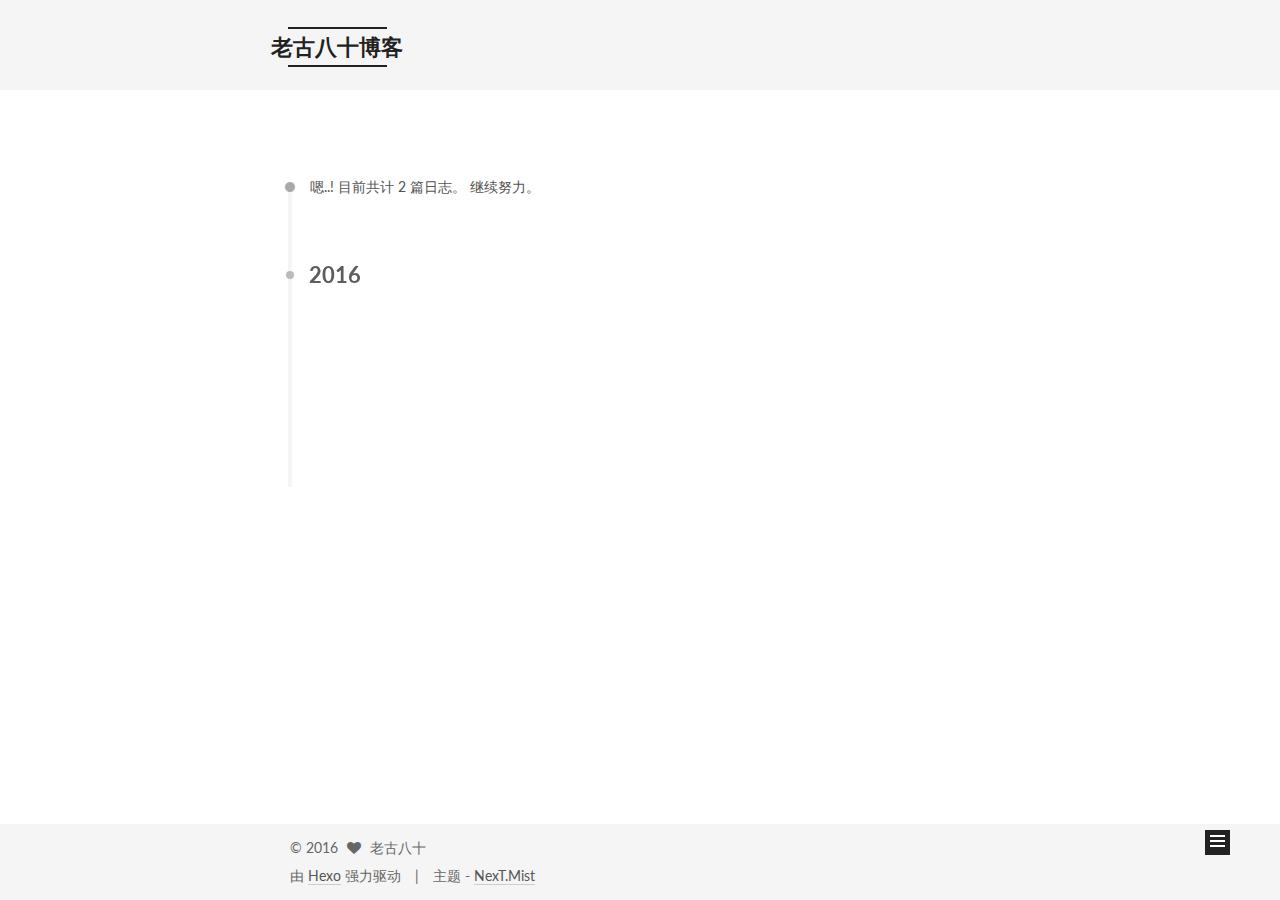
==== commit 7fd934b9: "Site updated: 2016-05-31 10:26:00" ====
--- a/archives/index.html
+++ b/archives/index.html
@@ -252,7 +252,7 @@
 
       <div class="post-meta">
         <time class="post-time" itemprop="dateCreated"
-              datetime="2016-05-31T10:12:57+08:00"
+              datetime="2016-05-31T10:25:59+08:00"
               content="2016-05-31" >
           05-31
         </time>
--- a/css/main.css
+++ b/css/main.css
@@ -1548,7 +1548,7 @@
   width: 4px;
   height: 4px;
   border-radius: 50%;
-  background: #6cffff;
+  background: #581c9f;
 }
 .links-of-blogroll {
   font-size: 13px;
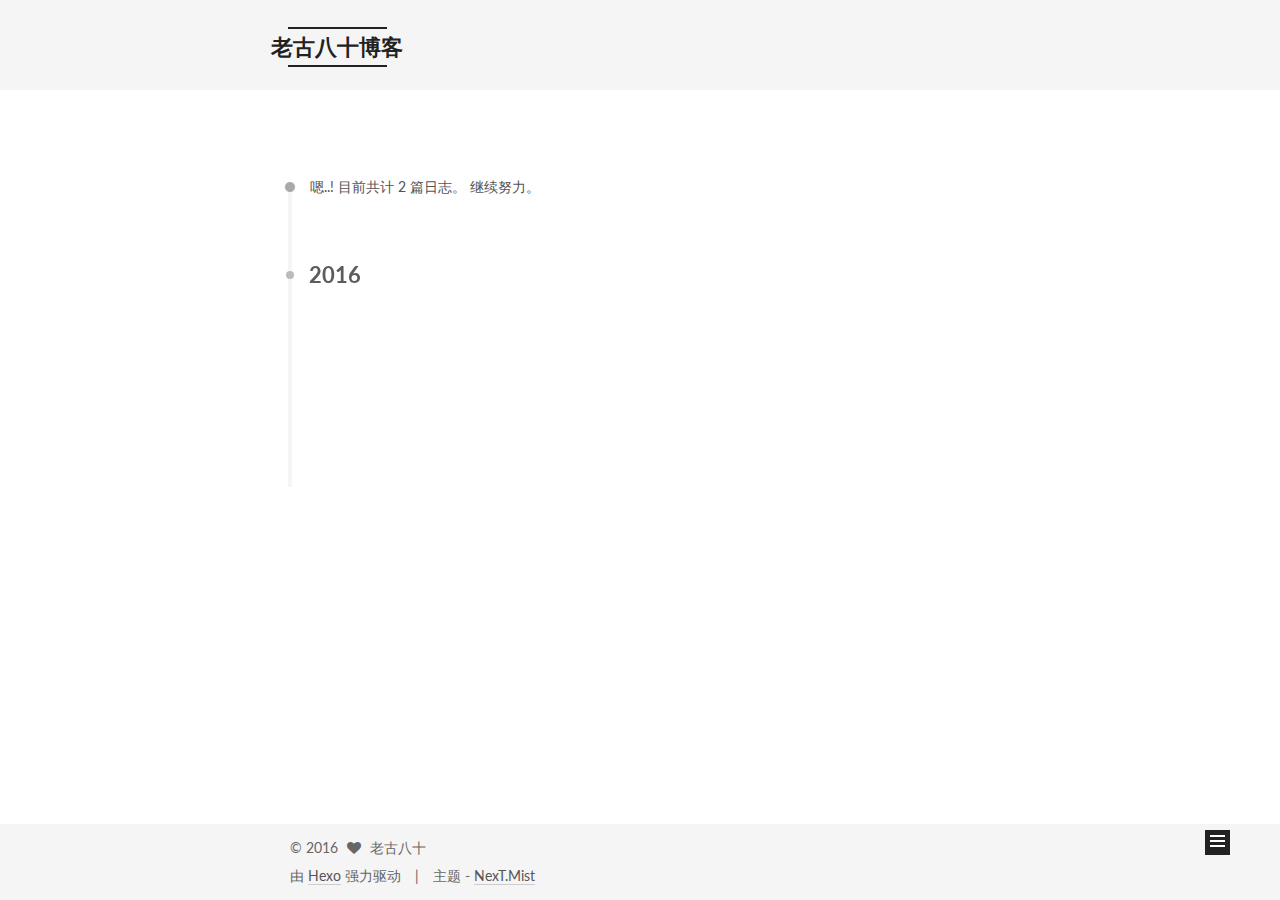
==== commit 1c57c62b: "Site updated: 2016-05-31 10:28:28" ====
--- a/archives/index.html
+++ b/archives/index.html
@@ -252,7 +252,7 @@
 
       <div class="post-meta">
         <time class="post-time" itemprop="dateCreated"
-              datetime="2016-05-31T10:25:59+08:00"
+              datetime="2016-05-31T10:28:22+08:00"
               content="2016-05-31" >
           05-31
         </time>
--- a/css/main.css
+++ b/css/main.css
@@ -1548,7 +1548,7 @@
   width: 4px;
   height: 4px;
   border-radius: 50%;
-  background: #581c9f;
+  background: #8a127e;
 }
 .links-of-blogroll {
   font-size: 13px;
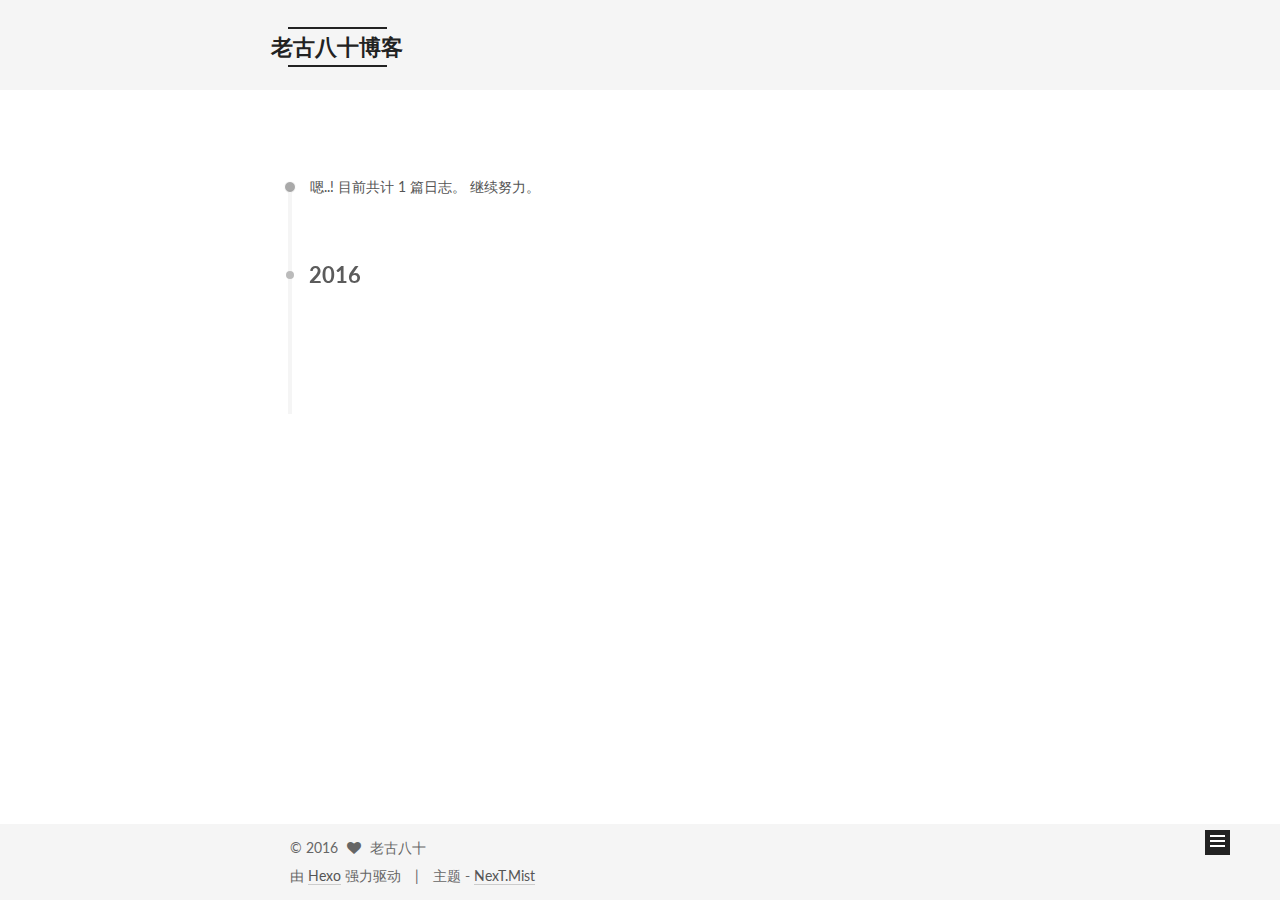
==== commit e96216b7: "Site updated: 2016-05-31 10:34:28" ====
--- a/archives/index.html
+++ b/archives/index.html
@@ -218,7 +218,7 @@
       
         
       
-      嗯..! 目前共计 2 篇日志。 继续努力。
+      嗯..! 目前共计 1 篇日志。 继续努力。
     </span>
 
     
@@ -232,43 +232,6 @@
         <div class="collection-title">
           <h2 class="archive-year motion-element" id="archive-year-2016">2016</h2>
         </div>
-      
-      
-
-      
-
-  <article class="post post-type-normal" itemscope itemtype="http://schema.org/Article">
-    <header class="post-header">
-
-      <h1 class="post-title">
-        
-            <a class="post-title-link" href="/2016/05/31/hello-world/" itemprop="url">
-              
-                <span itemprop="name">Hello World</span>
-              
-            </a>
-        
-      </h1>
-
-      <div class="post-meta">
-        <time class="post-time" itemprop="dateCreated"
-              datetime="2016-05-31T10:28:22+08:00"
-              content="2016-05-31" >
-          05-31
-        </time>
-      </div>
-
-    </header>
-  </article>
-
-
-
-    
-
-      
-      
-      
-
       
       
 
@@ -344,7 +307,7 @@
         <nav class="site-state motion-element">
           <div class="site-state-item site-state-posts">
             <a href="/archives">
-              <span class="site-state-item-count">2</span>
+              <span class="site-state-item-count">1</span>
               <span class="site-state-item-name">日志</span>
             </a>
           </div>
--- a/css/main.css
+++ b/css/main.css
@@ -1548,7 +1548,7 @@
   width: 4px;
   height: 4px;
   border-radius: 50%;
-  background: #8a127e;
+  background: #b8ff86;
 }
 .links-of-blogroll {
   font-size: 13px;
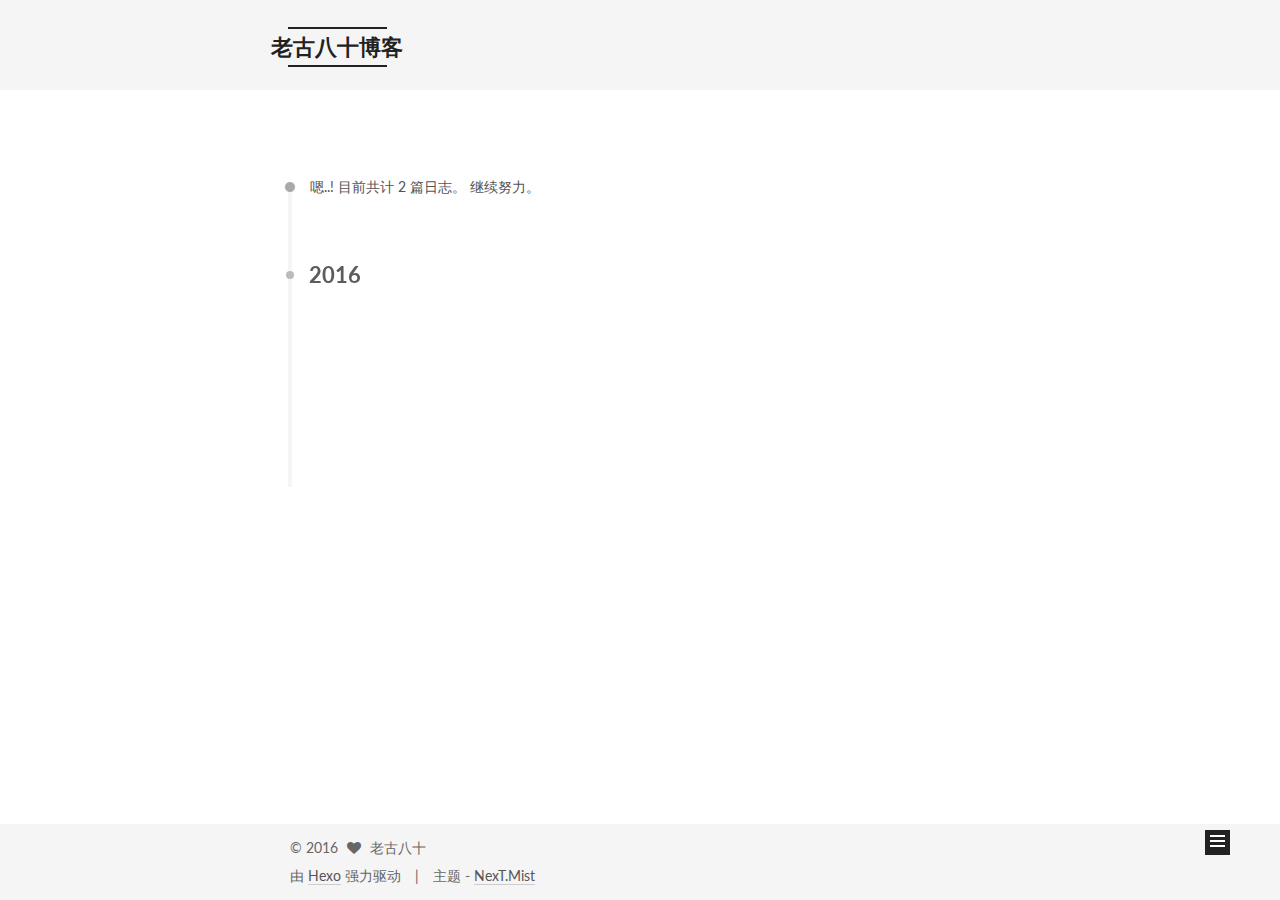
==== commit 5ed819a8: "Site updated: 2016-05-31 13:47:38" ====
--- a/archives/index.html
+++ b/archives/index.html
@@ -218,7 +218,7 @@
       
         
       
-      嗯..! 目前共计 1 篇日志。 继续努力。
+      嗯..! 目前共计 2 篇日志。 继续努力。
     </span>
 
     
@@ -232,6 +232,43 @@
         <div class="collection-title">
           <h2 class="archive-year motion-element" id="archive-year-2016">2016</h2>
         </div>
+      
+      
+
+      
+
+  <article class="post post-type-normal" itemscope itemtype="http://schema.org/Article">
+    <header class="post-header">
+
+      <h1 class="post-title">
+        
+            <a class="post-title-link" href="/2016/05/31/ubuntu14-04安装selenium/" itemprop="url">
+              
+                <span itemprop="name">ubuntu14.04安装selenium</span>
+              
+            </a>
+        
+      </h1>
+
+      <div class="post-meta">
+        <time class="post-time" itemprop="dateCreated"
+              datetime="2016-05-31T11:20:35+08:00"
+              content="2016-05-31" >
+          05-31
+        </time>
+      </div>
+
+    </header>
+  </article>
+
+
+
+    
+
+      
+      
+      
+
       
       
 
@@ -307,7 +344,7 @@
         <nav class="site-state motion-element">
           <div class="site-state-item site-state-posts">
             <a href="/archives">
-              <span class="site-state-item-count">1</span>
+              <span class="site-state-item-count">2</span>
               <span class="site-state-item-name">日志</span>
             </a>
           </div>
@@ -317,7 +354,7 @@
           
             <div class="site-state-item site-state-tags">
               <a href="/tags">
-                <span class="site-state-item-count">1</span>
+                <span class="site-state-item-count">4</span>
                 <span class="site-state-item-name">标签</span>
               </a>
             </div>
--- a/css/main.css
+++ b/css/main.css
@@ -497,8 +497,8 @@
   margin: 20px 0;
   padding: 15px;
   font-size: 13px;
-  color: #4d4d4c;
-  background: #f7f7f7;
+  color: #c5c8c6;
+  background: #1d1f21;
   line-height: 1.6;
 }
 pre,
@@ -515,7 +515,7 @@
 }
 pre code {
   padding: 0;
-  color: #4d4d4c;
+  color: #c5c8c6;
   background: none;
   text-shadow: none;
 }
@@ -535,7 +535,7 @@
 }
 .highlight figcaption {
   font-size: 1em;
-  color: #4d4d4c;
+  color: #c5c8c6;
   line-height: 1em;
   margin-bottom: 1em;
 }
@@ -549,10 +549,10 @@
 }
 .highlight figcaption a {
   float: right;
-  color: #4d4d4c;
+  color: #c5c8c6;
 }
 .highlight figcaption a:hover {
-  border-bottom-color: #4d4d4c;
+  border-bottom-color: #c5c8c6;
 }
 .highlight .gutter pre {
   color: #666;
@@ -569,7 +569,7 @@
   border: none;
 }
 pre .comment {
-  color: #8e908c;
+  color: #969896;
 }
 pre .variable,
 pre .attribute,
@@ -583,7 +583,7 @@
 pre .css .id,
 pre .css .class,
 pre .css .pseudo {
-  color: #c82829;
+  color: #c66;
 }
 pre .number,
 pre .preprocessor,
@@ -592,7 +592,7 @@
 pre .params,
 pre .constant,
 pre .command {
-  color: #f5871f;
+  color: #de935f;
 }
 pre .ruby .class .title,
 pre .css .rules .attribute,
@@ -605,11 +605,11 @@
 pre .special,
 pre .number,
 pre .formula {
-  color: #718c00;
+  color: #b5bd68;
 }
 pre .title,
 pre .css .hexcolor {
-  color: #3e999f;
+  color: #8abeb7;
 }
 pre .function,
 pre .python .decorator,
@@ -619,11 +619,11 @@
 pre .perl .sub,
 pre .javascript .title,
 pre .coffeescript .title {
-  color: #4271ae;
+  color: #81a2be;
 }
 pre .keyword,
 pre .javascript .function {
-  color: #8959a8;
+  color: #b294bb;
 }
 .full-image.full-image.full-image {
   border: none;
@@ -1548,7 +1548,7 @@
   width: 4px;
   height: 4px;
   border-radius: 50%;
-  background: #b8ff86;
+  background: #f76a1c;
 }
 .links-of-blogroll {
   font-size: 13px;
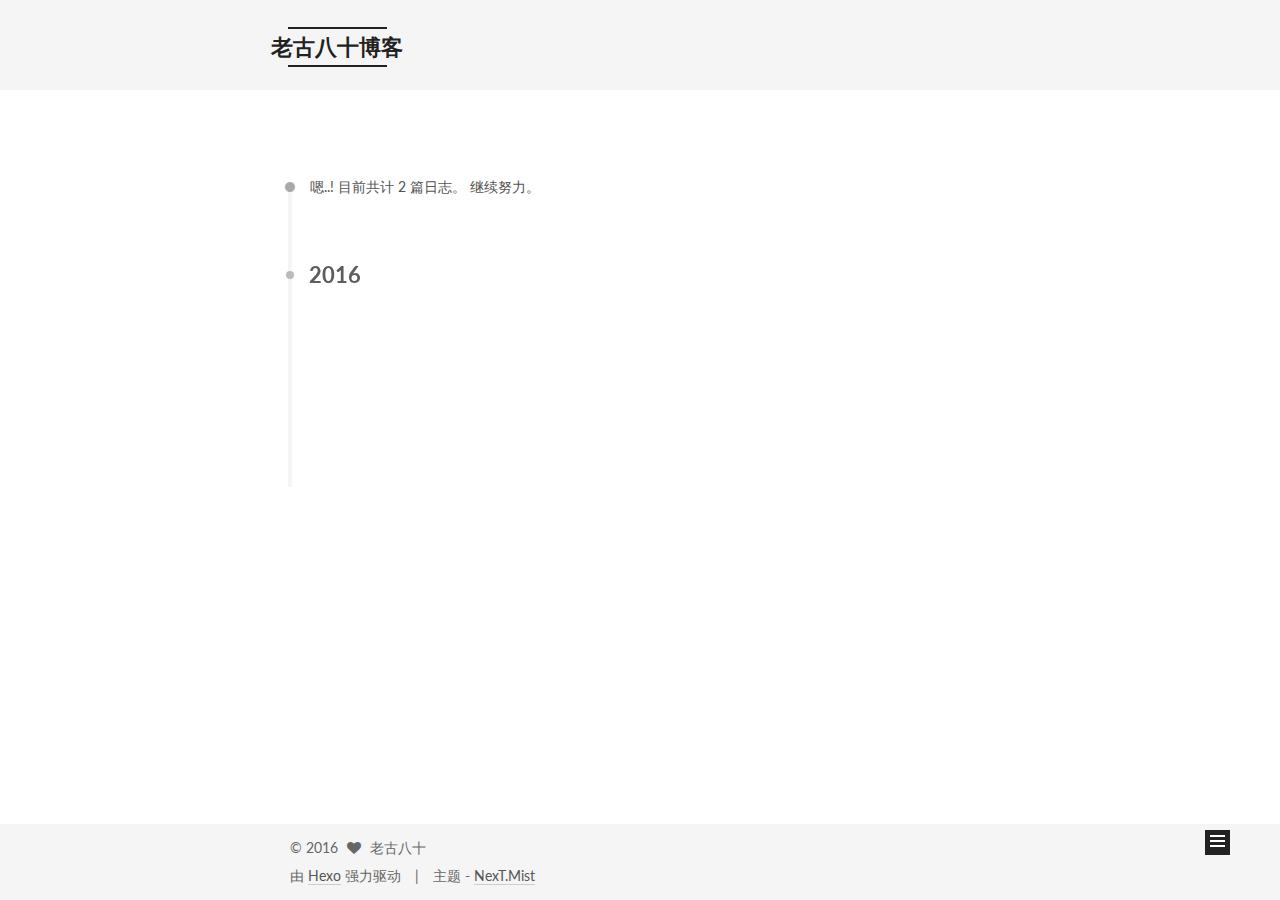
==== commit 5a2b791a: "Site updated: 2016-06-01 17:40:59" ====
--- a/archives/index.html
+++ b/archives/index.html
@@ -118,6 +118,16 @@
   
 
 
+
+  <script type="text/javascript">
+    var _hmt = _hmt || [];
+    (function() {
+      var hm = document.createElement("script");
+      hm.src = "//hm.baidu.com/hm.js?377eebc9a9ef4bb1ea97ca9f94312eec";
+      var s = document.getElementsByTagName("script")[0];
+      s.parentNode.insertBefore(hm, s);
+    })();
+  </script>
 
 
 
--- a/css/main.css
+++ b/css/main.css
@@ -1548,7 +1548,7 @@
   width: 4px;
   height: 4px;
   border-radius: 50%;
-  background: #f76a1c;
+  background: #acff24;
 }
 .links-of-blogroll {
   font-size: 13px;
